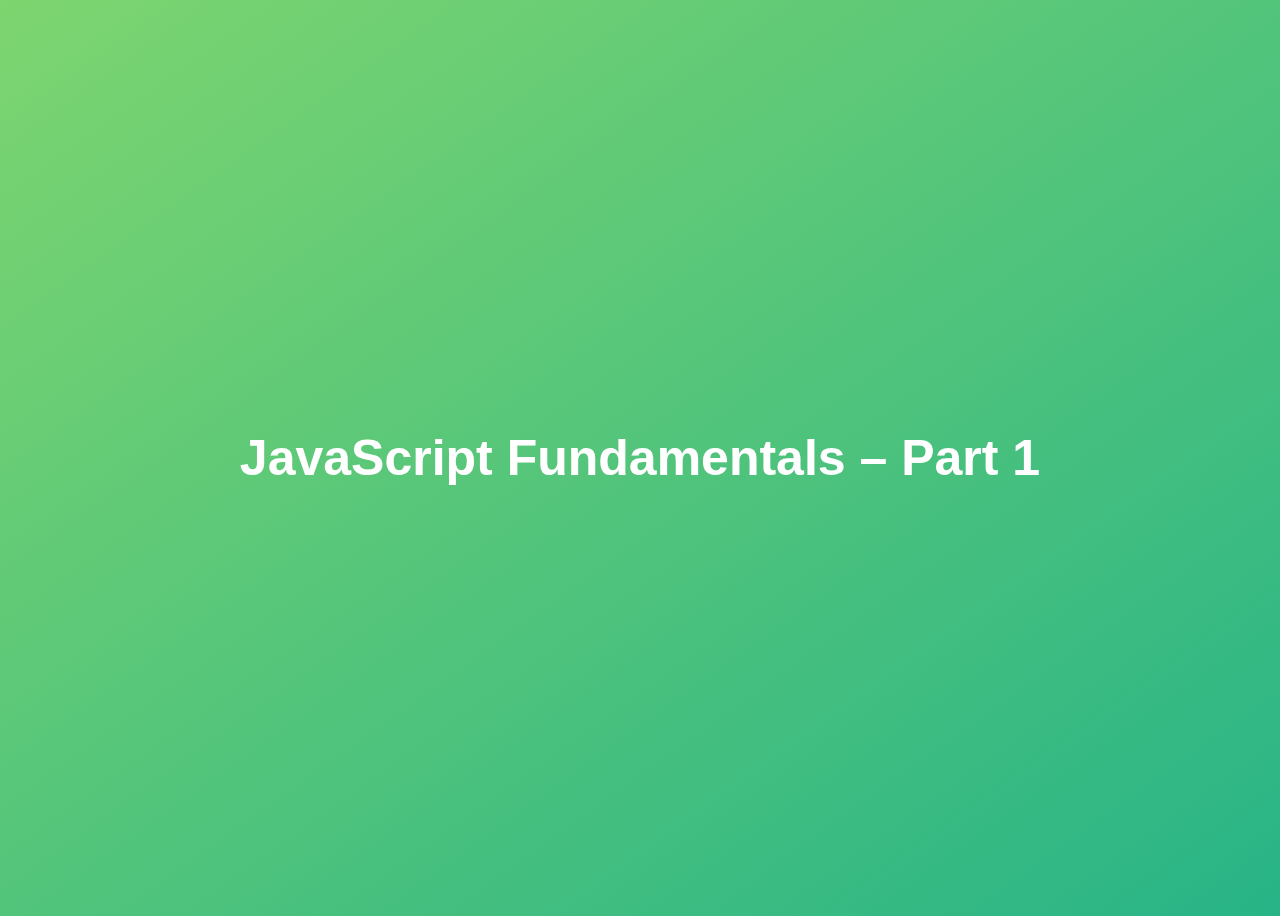
==== 01-Fundamentals-Part-1/starter/index.html @ d19b1565 "test" ====
<!DOCTYPE html>
<html lang="en">
  <head>
    <meta charset="UTF-8" />
    <meta name="viewport" content="width=device-width, initial-scale=1.0" />
    <meta http-equiv="X-UA-Compatible" content="ie=edge" />
    <title>JavaScript Fundamentals – Part 1</title>
    <style>
      body {
        height: 100vh;
        display: flex;
        align-items: center;
        background: linear-gradient(to top left, #28b487, #7dd56f);
      }
      h1 {
        font-family: sans-serif;
        font-size: 50px;
        line-height: 1.3;
        width: 100%;
        padding: 30px;
        text-align: center;
        color: white;
      }test
    </style>
  </head>
  <body>
    <h1>JavaScript Fundamentals – Part 1</h1>
  </body>
</html>
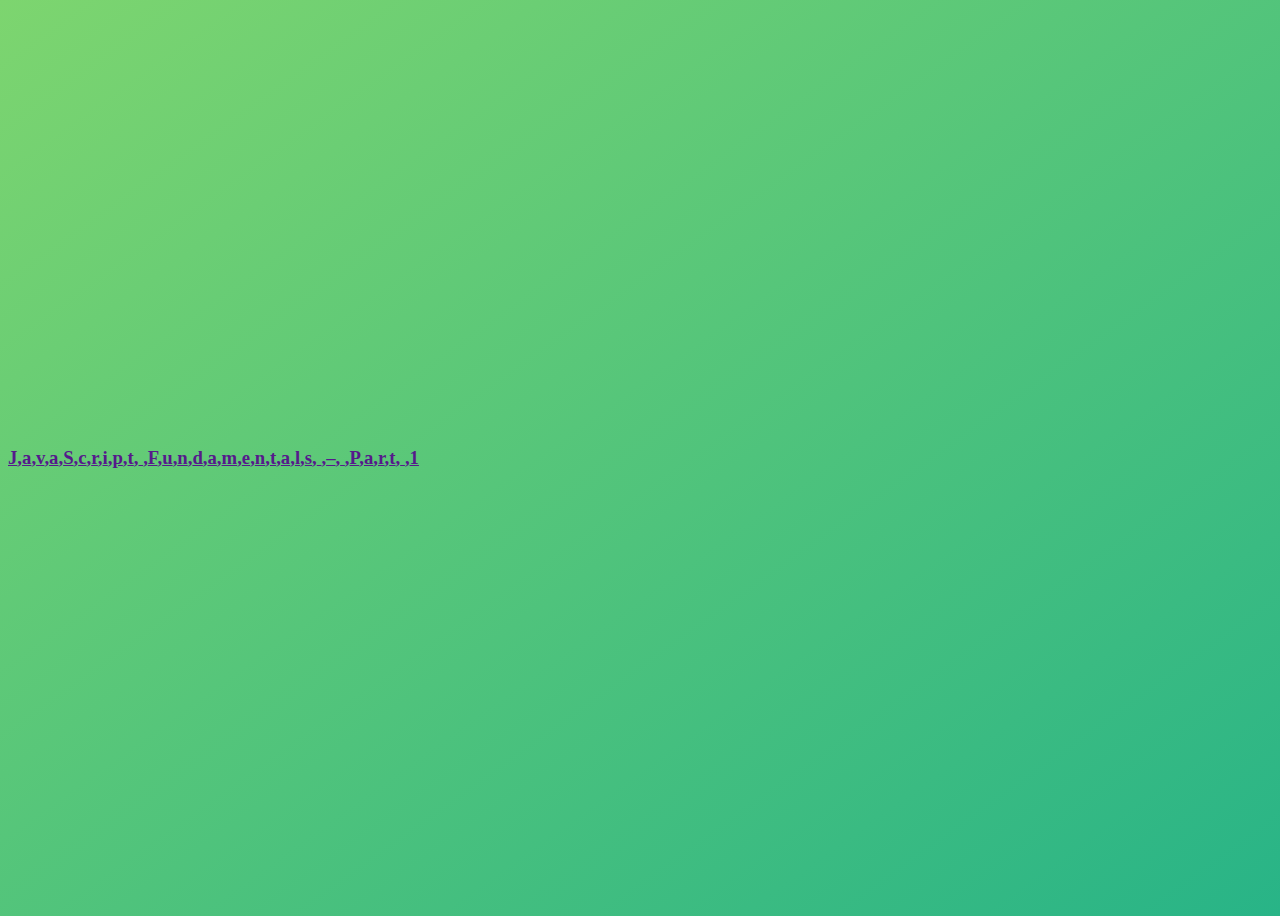
==== commit 71c2d046: "24.05.24" ====
--- a/01-Fundamentals-Part-1/starter/index.html
+++ b/01-Fundamentals-Part-1/starter/index.html
@@ -4,6 +4,7 @@
     <meta charset="UTF-8" />
     <meta name="viewport" content="width=device-width, initial-scale=1.0" />
     <meta http-equiv="X-UA-Compatible" content="ie=edge" />
+    <link rel="stylesheet" href="style.css" />
     <title>JavaScript Fundamentals – Part 1</title>
     <style>
       body {
@@ -20,10 +21,13 @@
         padding: 30px;
         text-align: center;
         color: white;
-      }test
+      }
     </style>
   </head>
   <body>
-    <h1>JavaScript Fundamentals – Part 1</h1>
+    <a href=""
+      ><h3 class="animated-text">JavaScript Fundamentals – Part 1</h3></a
+    >
+    <script src="assignment.js"></script>
   </body>
 </html>
